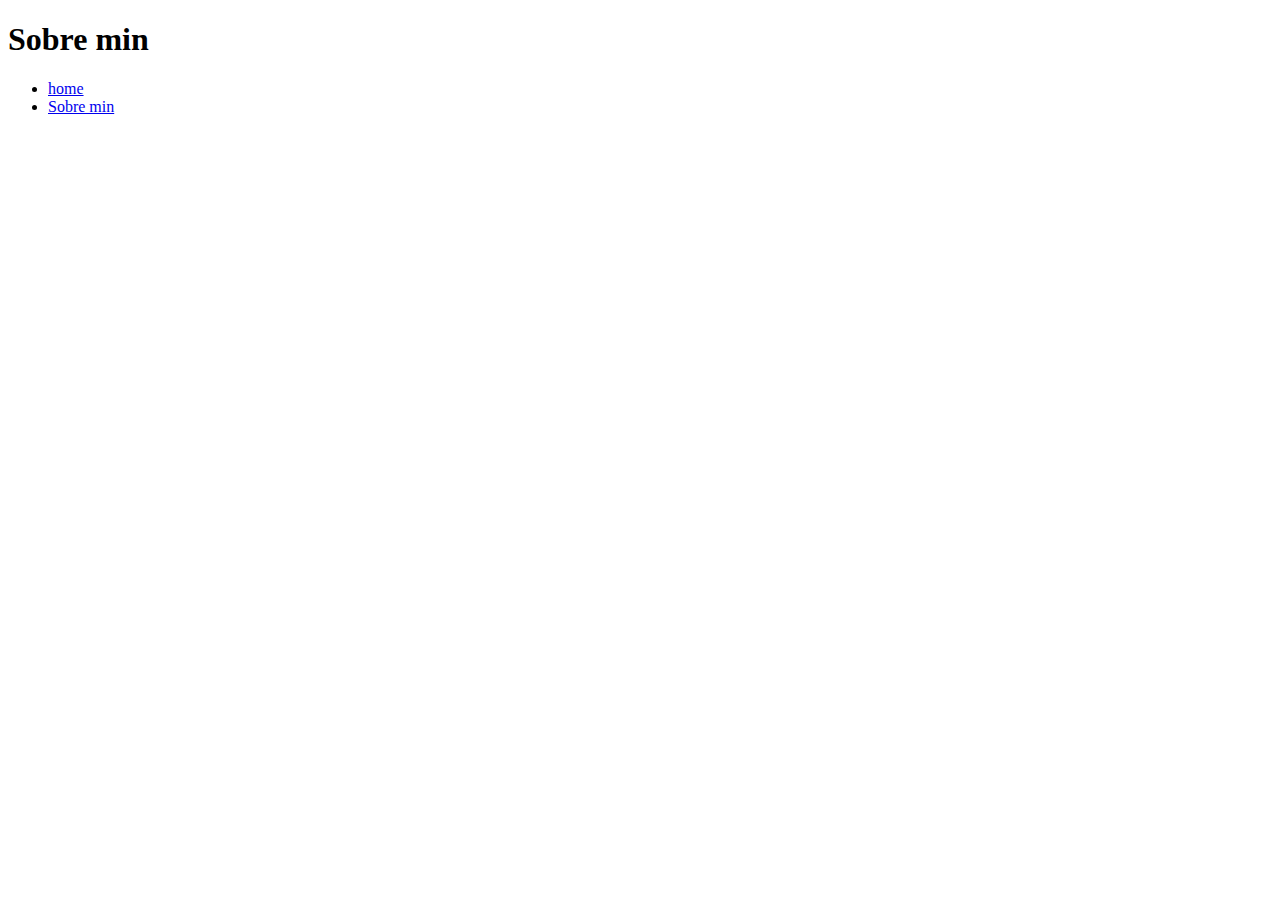
==== assets/contato/contato.html @ 9bb96bf2 "Arquivo README criado" ====
<!DOCTYPE html>
<html lang="en">
<head>
    <meta charset="UTF-8">
    <meta name="viewport" content="width=device-width, initial-scale=1.0">
    <title>Document</title>
</head>
<body>
    <header>
        <h1>Sobre min</h1>
        <nav>
            <ul class="menu-principal">
                <li><a id="menu" href="/index.html">home</a></li>
                <li><a id="menu" href="../sobre/sobre.html">Sobre min</a></li>
            </ul>
        </nav>
    </header>
    
</body>
</html>
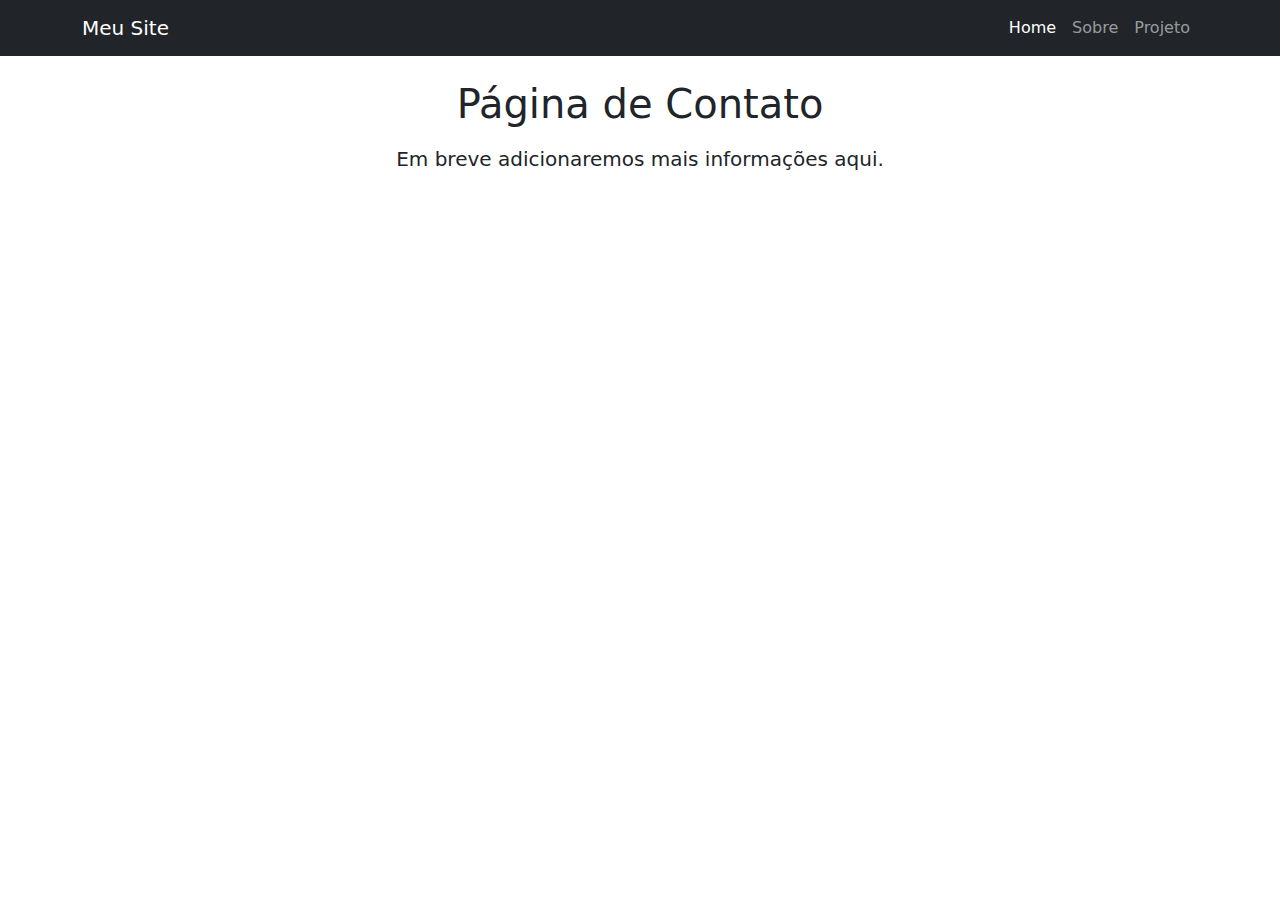
==== commit 263075b1: "foi feita as paginas adcionado suas tags e contudos relacionados" ====
--- a/assets/contato/contato.html
+++ b/assets/contato/contato.html
@@ -1,20 +1,30 @@
 <!DOCTYPE html>
-<html lang="en">
+<html lang="pt-br">
 <head>
-    <meta charset="UTF-8">
-    <meta name="viewport" content="width=device-width, initial-scale=1.0">
-    <title>Document</title>
+  <meta charset="UTF-8">
+  <title>Contato</title>
+  <link href="https://cdn.jsdelivr.net/npm/bootstrap@5.3.3/dist/css/bootstrap.min.css" rel="stylesheet">
 </head>
 <body>
-    <header>
-        <h1>Sobre min</h1>
-        <nav>
-            <ul class="menu-principal">
-                <li><a id="menu" href="/index.html">home</a></li>
-                <li><a id="menu" href="../sobre/sobre.html">Sobre min</a></li>
-            </ul>
-        </nav>
-    </header>
-    
+  <nav class="navbar navbar-expand-lg navbar-dark bg-dark mb-4">
+    <div class="container">
+      <a class="navbar-brand" href="#">Meu Site</a>
+      <div class="collapse navbar-collapse">
+        <ul class="navbar-nav ms-auto">
+          <li class="nav-item"><a class="nav-link active" href="/index.html">Home</a></li>
+          <li class="nav-item"><a class="nav-link" href="../sobre/sobre.html">Sobre</a></li>
+          <li class="nav-item"><a class="nav-link" href="../projetos/projetos.html">Projeto</a></li>
+        </ul>
+      </div>
+    </div>
+  </nav>
+
+  <div class="container text-center">
+    <main>
+        <section>
+            <h1 class="mb-3">Página de Contato</h1>
+            <p class="lead">Em breve adicionaremos mais informações aqui.</p>
+        </section>
+  </div>
 </body>
-</html>+</html>
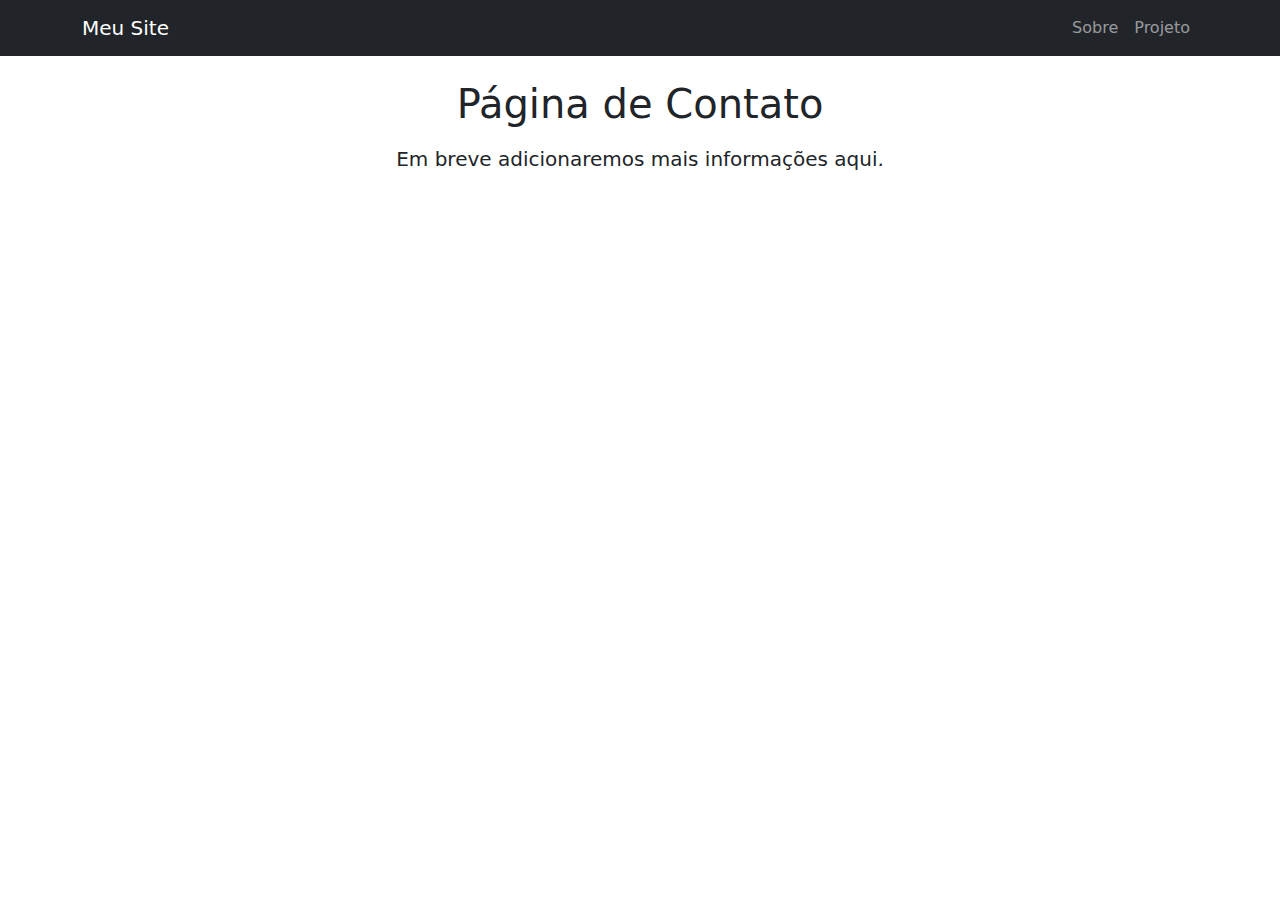
==== commit 84e077ae: "Atualiza páginas HTML e CSS para melhorar responsividade e traduzir conteúdo para inglês" ====
--- a/assets/contato/contato.html
+++ b/assets/contato/contato.html
@@ -2,16 +2,17 @@
 <html lang="pt-br">
 <head>
   <meta charset="UTF-8">
+  <meta name="viewport" content="width=device-width, initial-scale=1.0">
   <title>Contato</title>
+  <link rel="stylesheet" href="/css/style.css"> <!-- Agora tá certo -->
   <link href="https://cdn.jsdelivr.net/npm/bootstrap@5.3.3/dist/css/bootstrap.min.css" rel="stylesheet">
 </head>
 <body>
   <nav class="navbar navbar-expand-lg navbar-dark bg-dark mb-4">
     <div class="container">
-      <a class="navbar-brand" href="#">Meu Site</a>
+      <a class="navbar-brand" href="/index.html">Meu Site</a>
       <div class="collapse navbar-collapse">
         <ul class="navbar-nav ms-auto">
-          <li class="nav-item"><a class="nav-link active" href="/index.html">Home</a></li>
           <li class="nav-item"><a class="nav-link" href="../sobre/sobre.html">Sobre</a></li>
           <li class="nav-item"><a class="nav-link" href="../projetos/projetos.html">Projeto</a></li>
         </ul>
--- a/css/style.css
+++ b/css/style.css
@@ -0,0 +1,11 @@
+.tech-logo {
+    width: 75px;
+    height: auto;
+    transition: transform 0.2s ease-in-out;
+  }
+  
+  .tech-logo:hover {
+    transform: scale(1.1);
+  }
+  
+  